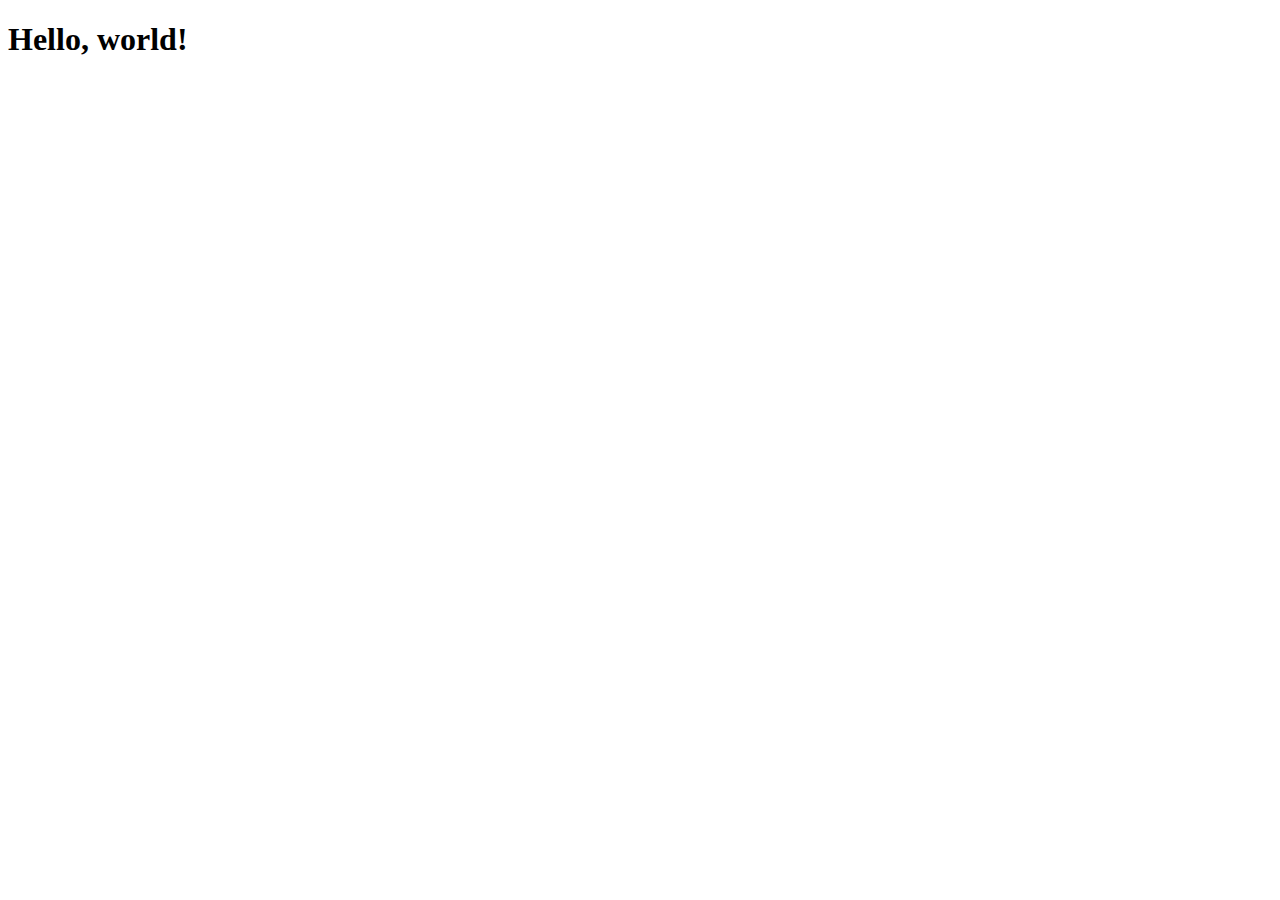
==== index.html @ dfb689d6 "Commit" ====
<!doctype html>
<html lang="en">

<head>
    <!-- Required meta tags -->
    <meta charset="utf-8">
    <meta name="viewport" content="width=device-width, initial-scale=1, shrink-to-fit=no">

    <!-- Bootstrap CSS -->
    <link rel="stylesheet" href="https://stackpath.bootstrapcdn.com/bootstrap/4.1.3/css/bootstrap.min.css" integrity="sha384-MCw98/SFnGE8fJT3GXwEOngsV7Zt27NXFoaoApmYm81iuXoPkFOJwJ8ERdknLPMO"
        crossorigin="anonymous">

    <title>Bandy Sholtes</title>
</head>
 
<body>
    <h1>Hello, world!</h1>

    <!-- Optional JavaScript -->
    <!-- jQuery first, then Popper.js, then Bootstrap JS -->
    <script src="https://code.jquery.com/jquery-3.3.1.slim.min.js" integrity="sha384-q8i/X+965DzO0rT7abK41JStQIAqVgRVzpbzo5smXKp4YfRvH+8abtTE1Pi6jizo"
        crossorigin="anonymous"></script>
    <script src="https://cdnjs.cloudflare.com/ajax/libs/popper.js/1.14.3/umd/popper.min.js" integrity="sha384-ZMP7rVo3mIykV+2+9J3UJ46jBk0WLaUAdn689aCwoqbBJiSnjAK/l8WvCWPIPm49"
        crossorigin="anonymous"></script>
    <script src="https://stackpath.bootstrapcdn.com/bootstrap/4.1.3/js/bootstrap.min.js" integrity="sha384-ChfqqxuZUCnJSK3+MXmPNIyE6ZbWh2IMqE241rYiqJxyMiZ6OW/JmZQ5stwEULTy"
        crossorigin="anonymous"></script>
</body>

</html>
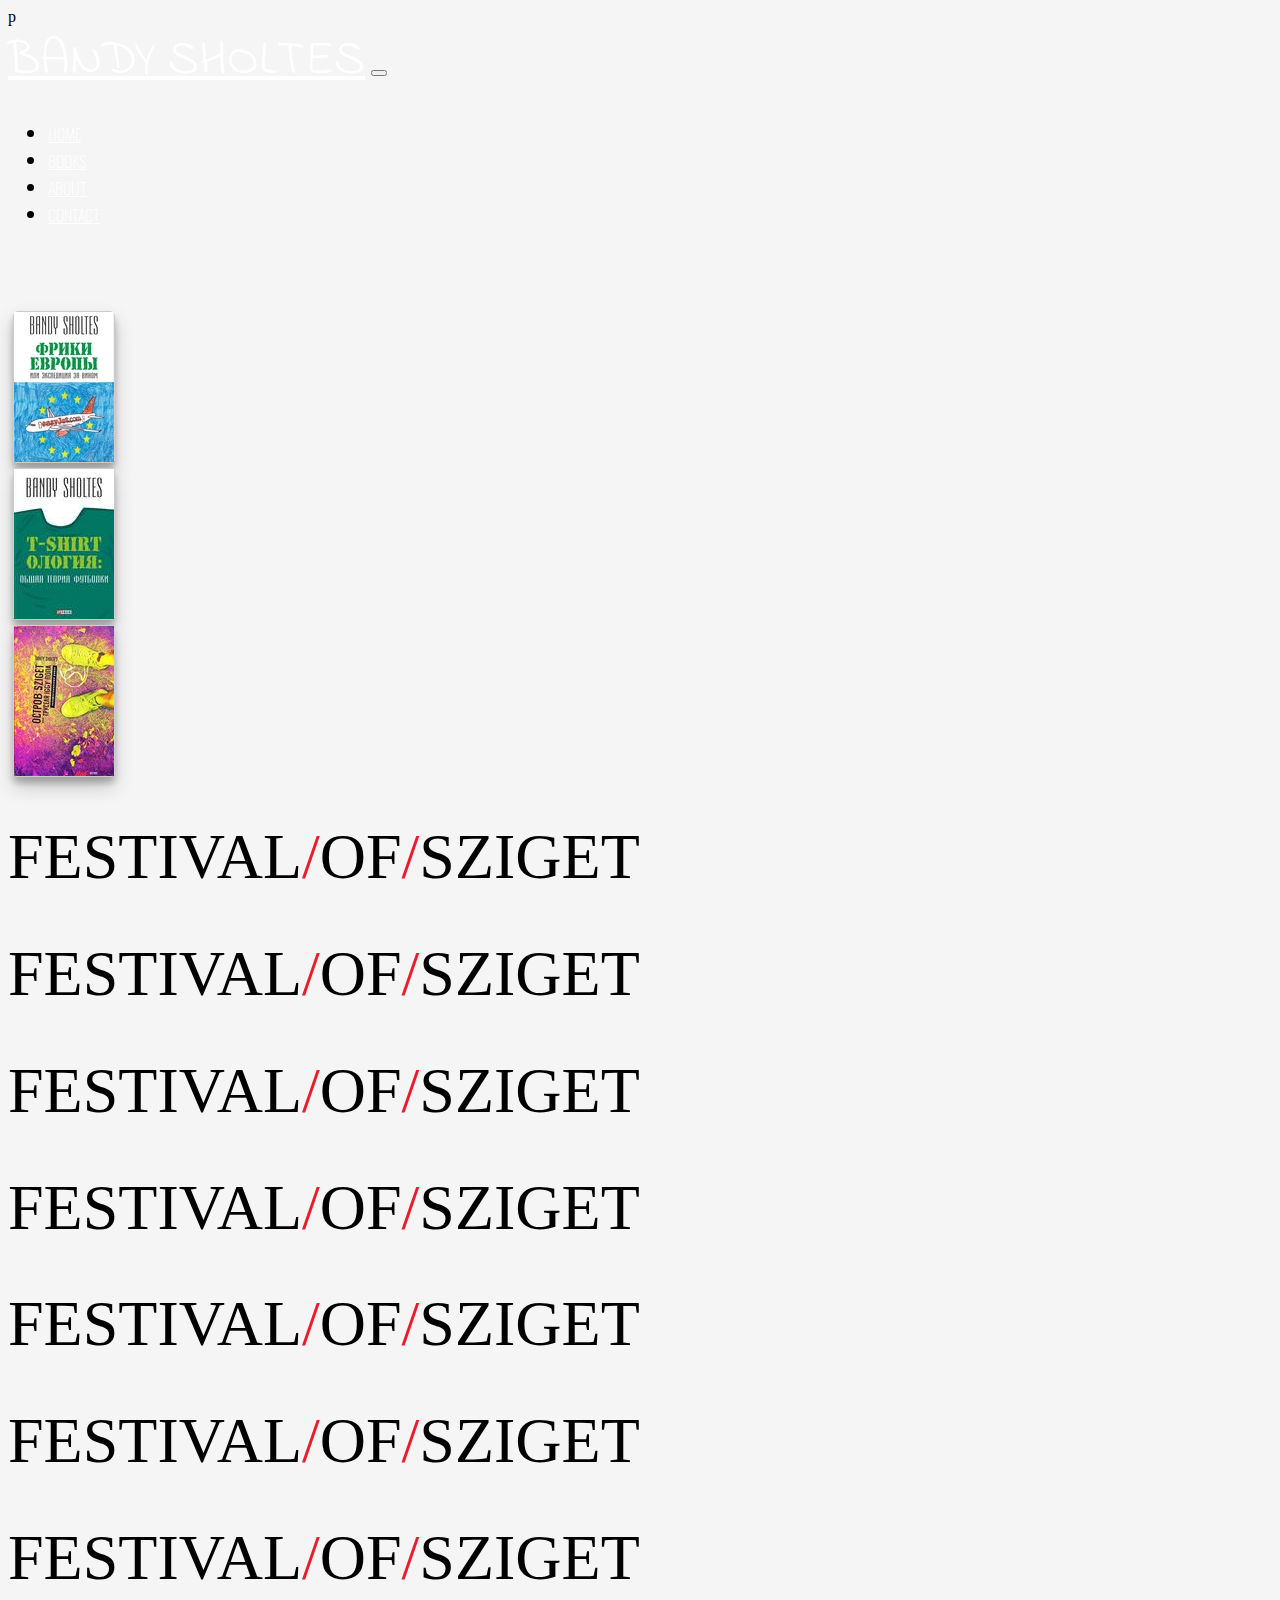
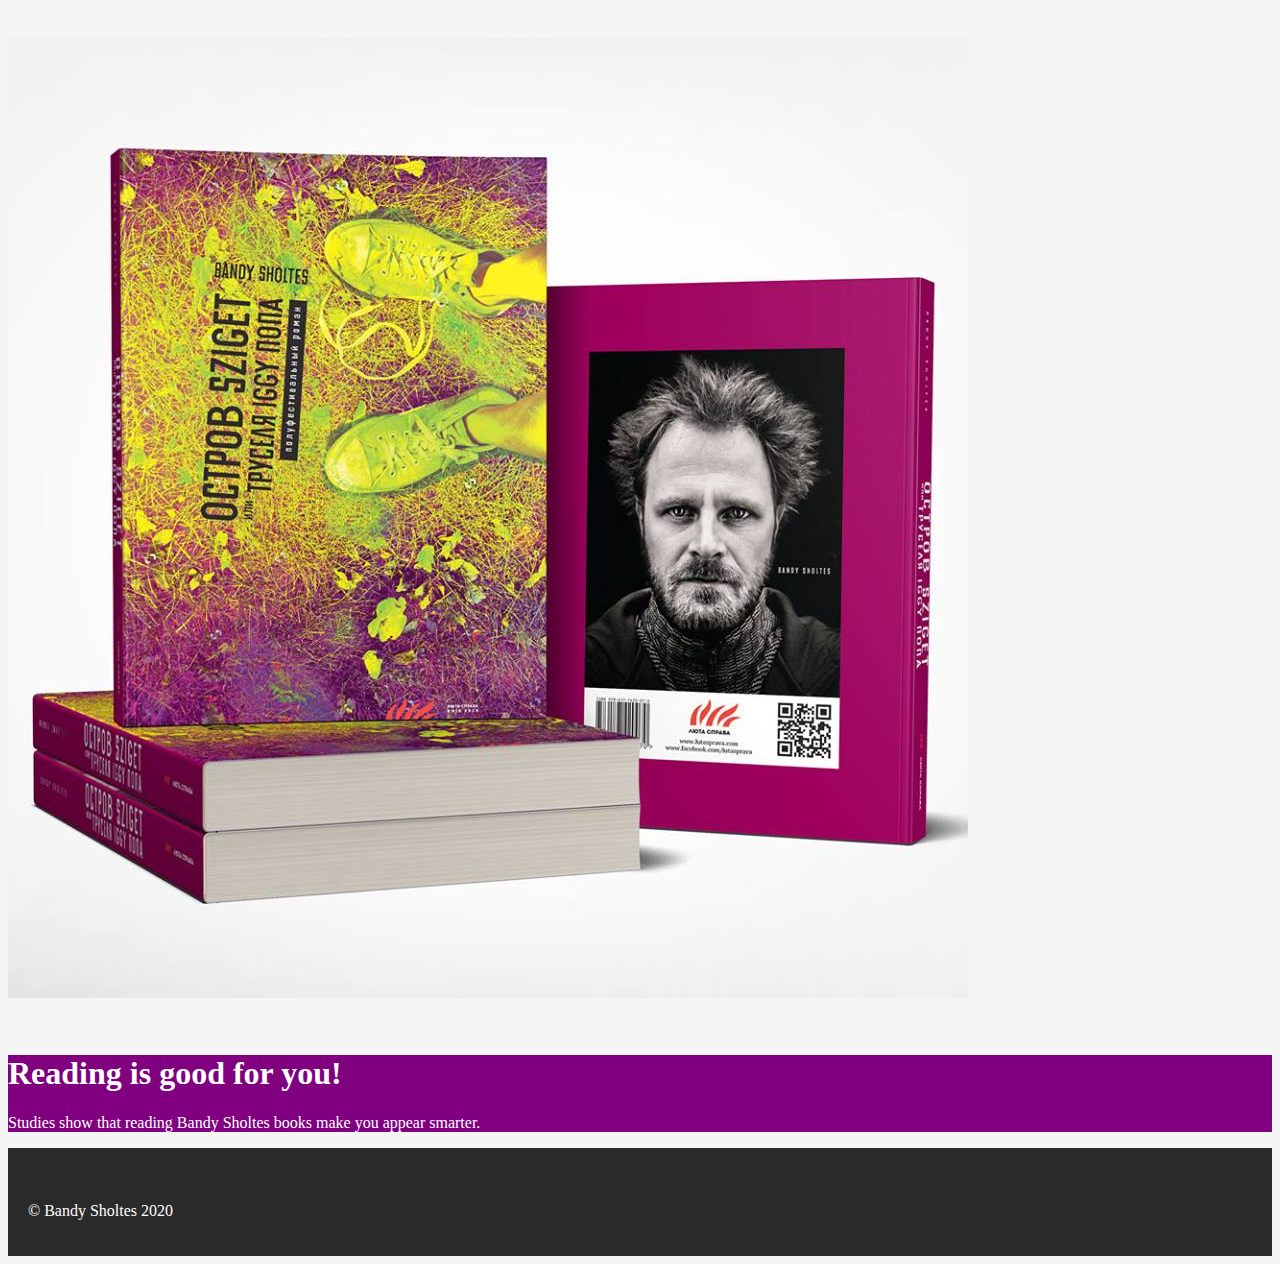
==== commit b0c1646c: "Updates" ====
--- a/index.html
+++ b/index.html
@@ -1,29 +1,132 @@
-<!doctype html>
+p
+<!DOCTYPE html>
 <html lang="en">
 
 <head>
     <!-- Required meta tags -->
-    <meta charset="utf-8">
-    <meta name="viewport" content="width=device-width, initial-scale=1, shrink-to-fit=no">
+    <meta charset="utf-8" />
+    <meta name="viewport" content="width=device-width, initial-scale=1, shrink-to-fit=no" />
+
+    <!-- Google Font -->
+    <link href="https://fonts.googleapis.com/css?family=Indie+Flower" rel="stylesheet" />
+    <link href="https://fonts.googleapis.com/css?family=Nunito:200,300,400,700" rel="stylesheet" />
+    <link href="https://fonts.googleapis.com/css?family=Oswald" rel="stylesheet" />
 
     <!-- Bootstrap CSS -->
-    <link rel="stylesheet" href="https://stackpath.bootstrapcdn.com/bootstrap/4.1.3/css/bootstrap.min.css" integrity="sha384-MCw98/SFnGE8fJT3GXwEOngsV7Zt27NXFoaoApmYm81iuXoPkFOJwJ8ERdknLPMO"
-        crossorigin="anonymous">
+    <link rel="stylesheet" href="https://stackpath.bootstrapcdn.com/bootstrap/4.1.3/css/bootstrap.min.css"
+        integrity="sha384-MCw98/SFnGE8fJT3GXwEOngsV7Zt27NXFoaoApmYm81iuXoPkFOJwJ8ERdknLPMO" crossorigin="anonymous" />
 
-    <title>Bandy Sholtes</title>
+    <!-- Custom CSS-->
+    <link rel="stylesheet" href="app.css" />
 </head>
- 
+
 <body>
-    <h1>Hello, world!</h1>
+    <nav id="mainNavbar" class="navbar navbar-dark bg-dark navbar-expand-md py-0 fixed-top">
+        <a href="bandy.html" class="navbar-brand">BANDY SHOLTES</a>
+        <button class="navbar-toggler" data-toggle="collapse" data-target="#navLinks" aria-label="Toggle navigation">
+            <span class="navbar-toggler-icon"></span>
+        </button>
+        <div class="collapse navbar-collapse" id="navLinks">
+            <ul class="navbar-nav">
+                <li class="nav-item">
+                    <a href="" class="nav-link">HOME</a>
+                </li>
+                <li class="nav-item">
+                    <a href="books.html" class="nav-link">BOOKS</a>
+                </li>
+                <li class="nav-item">
+                    <a href="about.html" class="nav-link">ABOUT</a>
+                </li>
+                <li class="nav-item">
+                    <a href="contact.html" class="nav-link">CONTACT</a>
+                </li>
+            </ul>
+        </div>
+    </nav>
+    <br />
+    <br />
+    <br />
+    <section class="container-fluid px-0">
+        <div class="row align-items-center">
+            <div class="col-lg-3">
+
+                <div class="fullCard" id="thumbnail">
+                    <div class="cardContent">
+                      <div class="cardText">
+                        <img class="img-fluid" src="img/freaky_100x150.jpg" alt="book title Freaky Europe" />
+                      </div>
+                    </div>
+                  </div>
+                  <div class="fullCard" id="thumbnail">
+                    <div class="cardContent">
+                      <div class="cardText">
+                        <img class="img-fluid" src="img/tshirt_100.150.jpg" alt="book title T-shirtology" />
+                      </div>
+                    </div>
+                  </div>
+                  <div class="fullCard" id="thumbnail">
+                    <div class="cardContent">
+                      <div class="cardText">
+                        <img class="img-fluid" src="img/sziget_100x150.jpg" alt="book title Sziget" />
+                      </div>
+                    </div>
+                  </div>
+     
+            </div>
+            <div class="col-lg-6">
+                <div id="headingGroup" class="text-center d-none d-lg-block mt-5">
+                    <h1 class="">FESTIVAL<span>/</span>OF<span>/</span>SZIGET</h1>
+                    <h1 class="">FESTIVAL<span>/</span>OF<span>/</span>SZIGET</h1>
+                    <h1 class="">FESTIVAL<span>/</span>OF<span>/</span>SZIGET</h1>
+                    <h1 class="">FESTIVAL<span>/</span>OF<span>/</span>SZIGET</h1>
+                    <h1 class="">FESTIVAL<span>/</span>OF<span>/</span>SZIGET</h1>
+                    <h1 class="">FESTIVAL<span>/</span>OF<span>/</span>SZIGET</h1>
+                    <h1 class="">FESTIVAL<span>/</span>OF<span>/</span>SZIGET</h1>
+                </div>
+            </div>
+            <div class="col-lg-3">
+                <img class="img-fluid" src="img/szigetstack.jpg" alt="book stack" />
+            </div>
+        </div>
+    </section>
+    <br />
+    <br />
+
+    <div class="jumbotron jumbotron-fluid text-center">
+        <div class="container">
+            <h1 class="display-4">Reading is good for you!</h1>
+
+            <p class="lead">
+                Studies show that reading Bandy Sholtes books make you appear smarter.
+            </p>
+        </div>
+    </div>
+
+    <footer class="footer text-center">
+        <br />
+        <p>&copy; Bandy Sholtes 2020</p>
+    </footer>
 
     <!-- Optional JavaScript -->
     <!-- jQuery first, then Popper.js, then Bootstrap JS -->
-    <script src="https://code.jquery.com/jquery-3.3.1.slim.min.js" integrity="sha384-q8i/X+965DzO0rT7abK41JStQIAqVgRVzpbzo5smXKp4YfRvH+8abtTE1Pi6jizo"
+    <script src="https://code.jquery.com/jquery-3.3.1.slim.min.js"
+        integrity="sha384-q8i/X+965DzO0rT7abK41JStQIAqVgRVzpbzo5smXKp4YfRvH+8abtTE1Pi6jizo"
         crossorigin="anonymous"></script>
-    <script src="https://cdnjs.cloudflare.com/ajax/libs/popper.js/1.14.3/umd/popper.min.js" integrity="sha384-ZMP7rVo3mIykV+2+9J3UJ46jBk0WLaUAdn689aCwoqbBJiSnjAK/l8WvCWPIPm49"
+    <script src="https://cdnjs.cloudflare.com/ajax/libs/popper.js/1.14.3/umd/popper.min.js"
+        integrity="sha384-ZMP7rVo3mIykV+2+9J3UJ46jBk0WLaUAdn689aCwoqbBJiSnjAK/l8WvCWPIPm49"
         crossorigin="anonymous"></script>
-    <script src="https://stackpath.bootstrapcdn.com/bootstrap/4.1.3/js/bootstrap.min.js" integrity="sha384-ChfqqxuZUCnJSK3+MXmPNIyE6ZbWh2IMqE241rYiqJxyMiZ6OW/JmZQ5stwEULTy"
+    <script src="https://stackpath.bootstrapcdn.com/bootstrap/4.1.3/js/bootstrap.min.js"
+        integrity="sha384-ChfqqxuZUCnJSK3+MXmPNIyE6ZbWh2IMqE241rYiqJxyMiZ6OW/JmZQ5stwEULTy"
         crossorigin="anonymous"></script>
+
+    <script>
+        $(function () {
+            $(document).scroll(function () {
+                var $nav = $("#mainNavbar");
+                $nav.toggleClass("scrolled", $(this).scrollTop() > $nav.height());
+            });
+        });
+    </script>
 </body>
 
 </html>--- a/app.css
+++ b/app.css
@@ -0,0 +1,89 @@
+body {
+    background: whitesmoke;
+    font-family: "Lora", serif;
+}
+
+#mainNavbar {
+    font-size: 1.5rem;
+    font-weight: 100;  
+}
+
+#mainNavbar .nav-link {
+    color: white;
+    font-family: "Oswald", sans-serif;
+    font-weight: 100;
+    font-size: 1.0rem;
+}
+
+#mainNavbar .nav-link:hover {
+    color: #FF00FF;
+}
+
+#mainNavbar .navbar-brand {
+    color: white;
+    font-family: "Indie Flower", cursive;
+    font-size: 3.0rem;
+}
+
+#mainNavbar .navbar-brand:hover {
+    color: #ffd700;
+}
+
+#headingGroup span {
+    color: #EA1C2C;
+}
+
+#headingGroup h1 {
+    font-weight: 100;
+    font-size: 4rem;
+}
+
+.navbar.scrolled {
+    background: red;
+    transition: background 500ms;
+}
+
+.fullcard {
+    width: 100px;
+    border: 1px solid #CCC;
+    border-radius: 5px;
+    margin: 5px 5px;
+    padding: 0px;
+}
+.cardContent {
+    padding: 0px;
+  }
+  .cardText {
+    margin-bottom: 0px;
+  }
+
+  #thumbnail {
+box-shadow: 0 10px 20px rgba(0,0,0,0.19), 0 6px 6px rgba(0,0,0,0.23);
+;
+  }
+
+.jumbotron {
+    background-color: purple;
+    color: white;
+}
+
+.footer {
+    background-color:#2a2a2a;
+    padding: 20px;
+    color: white;
+    font-display: "Lora", serif;
+    font-weight: 100;
+    font-size: 1rem;
+}
+
+@media (max-width: 1200px) {
+    #headingGroup h1 {
+        font-weight: 100;
+        font-size: 3rem;
+    }
+    }
+}
+
+
+
+
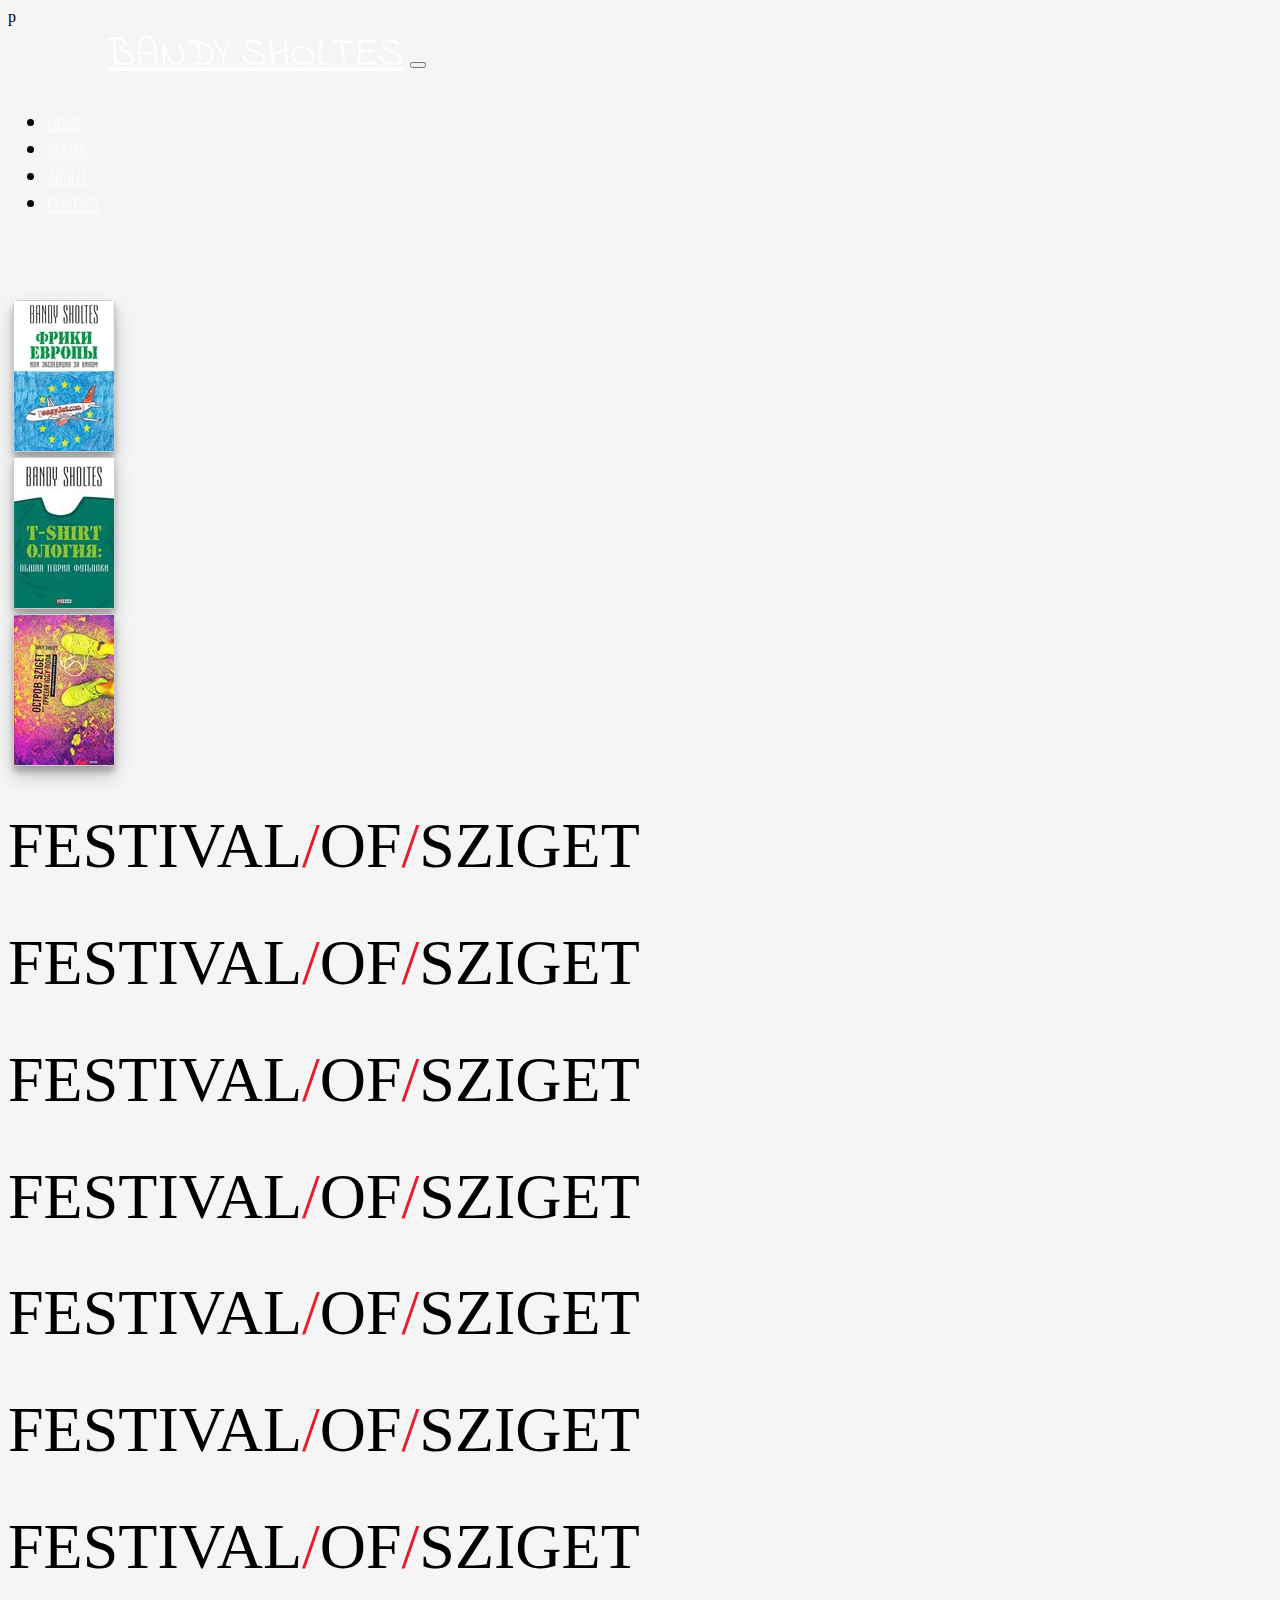
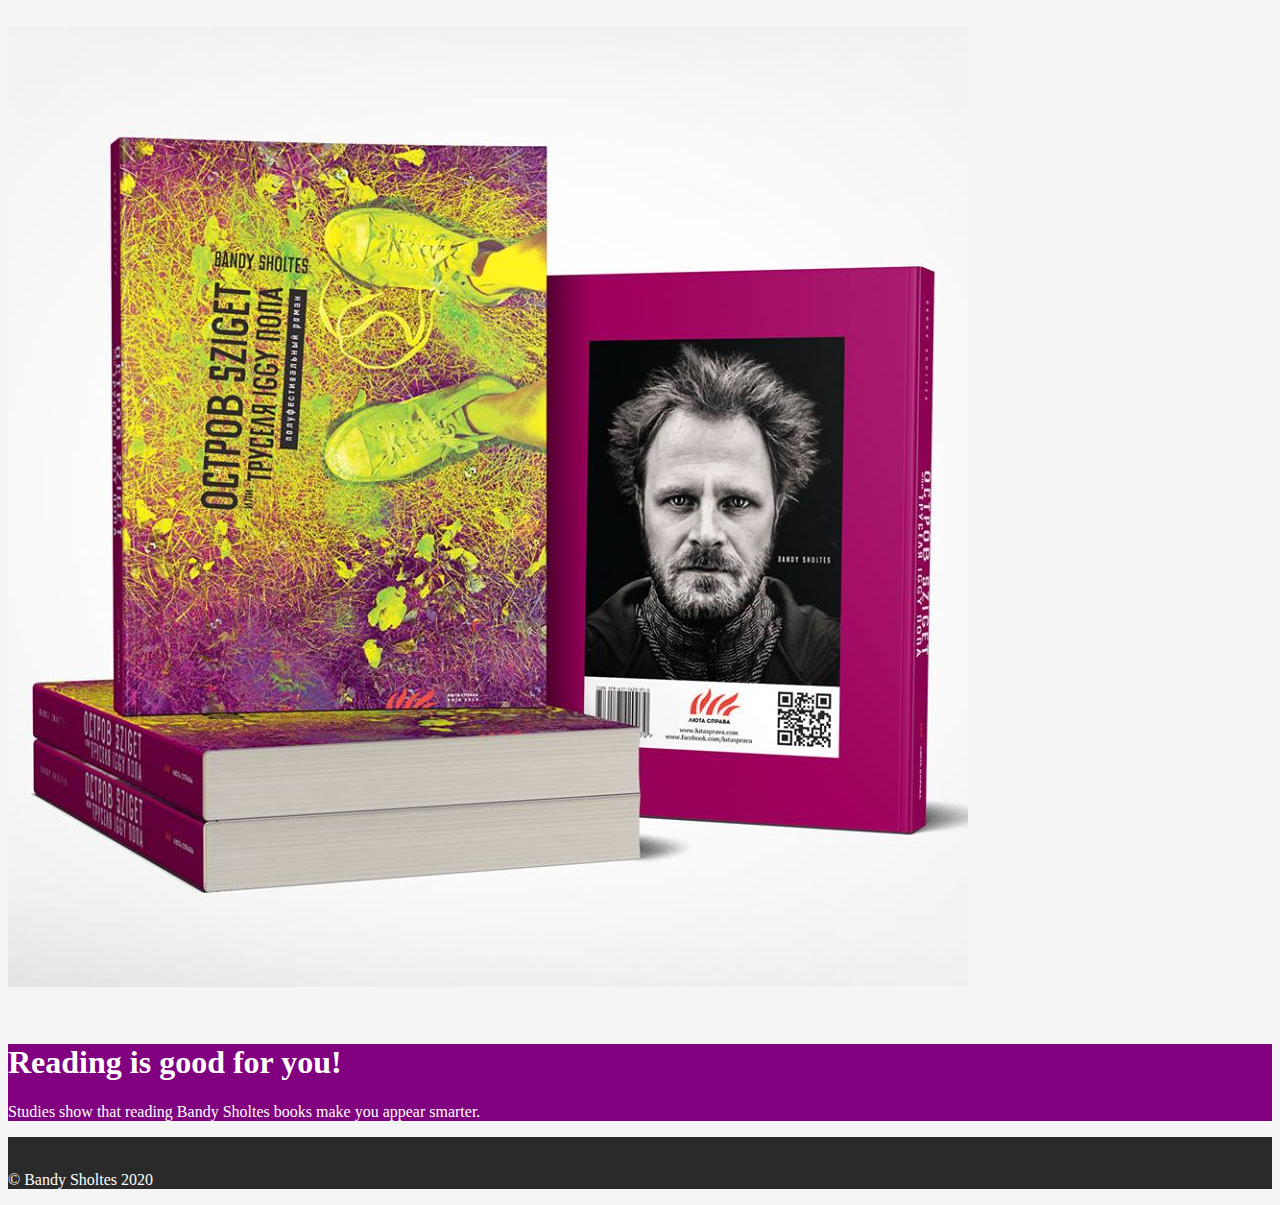
==== commit 8ddcafd7: "Update index.html" ====
--- a/index.html
+++ b/index.html
@@ -7,7 +7,7 @@
     <meta charset="utf-8" />
     <meta name="viewport" content="width=device-width, initial-scale=1, shrink-to-fit=no" />
 
-    <!-- Google Font -->
+    <!-- Google Fonts -->
     <link href="https://fonts.googleapis.com/css?family=Indie+Flower" rel="stylesheet" />
     <link href="https://fonts.googleapis.com/css?family=Nunito:200,300,400,700" rel="stylesheet" />
     <link href="https://fonts.googleapis.com/css?family=Oswald" rel="stylesheet" />
--- a/app.css
+++ b/app.css
@@ -13,16 +13,26 @@
     font-family: "Oswald", sans-serif;
     font-weight: 100;
     font-size: 1.0rem;
+
 }
 
 #mainNavbar .nav-link:hover {
     color: #FF00FF;
+    padding-right: 50px;
+}
+
+#mainNavbar .nav-link:hover {
+    color: #AE2B55;
 }
 
 #mainNavbar .navbar-brand {
     color: white;
     font-family: "Indie Flower", cursive;
+
     font-size: 3.0rem;
+
+    font-size: 2.5rem;
+    padding-left: 100px;
 }
 
 #mainNavbar .navbar-brand:hover {
@@ -33,6 +43,9 @@
     color: #EA1C2C;
 }
 
+#books {
+   display:  table-cell;
+}
 #headingGroup h1 {
     font-weight: 100;
     font-size: 4rem;
@@ -68,7 +81,11 @@
 }
 
 .footer {
+
     background-color:#2a2a2a;
+=======
+    background-color:#343A40;
+>>>>>>> 3291a46be71dc3ad210cdefb25b68ef607ce6005
     padding: 20px;
     color: white;
     font-display: "Lora", serif;
@@ -82,8 +99,10 @@
         font-size: 3rem;
     }
     }
+
 }
 
 
 
 
+
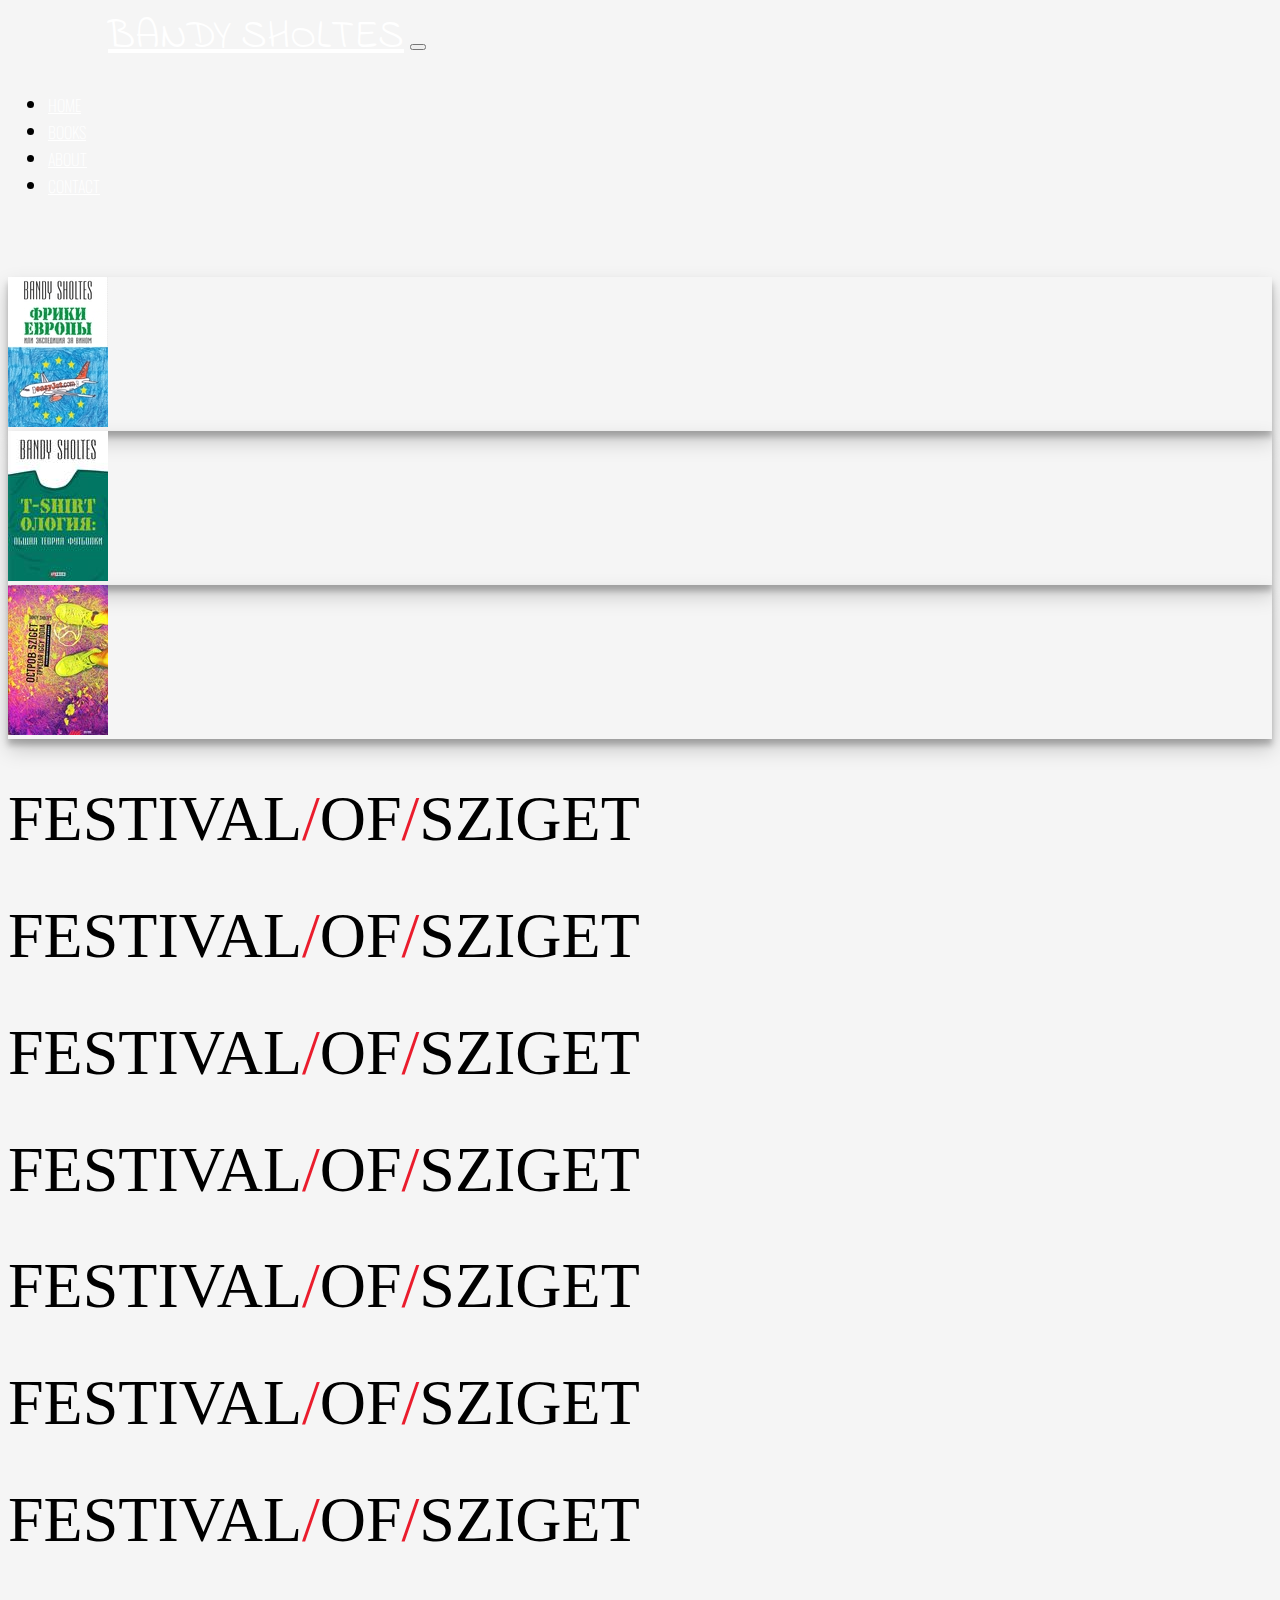
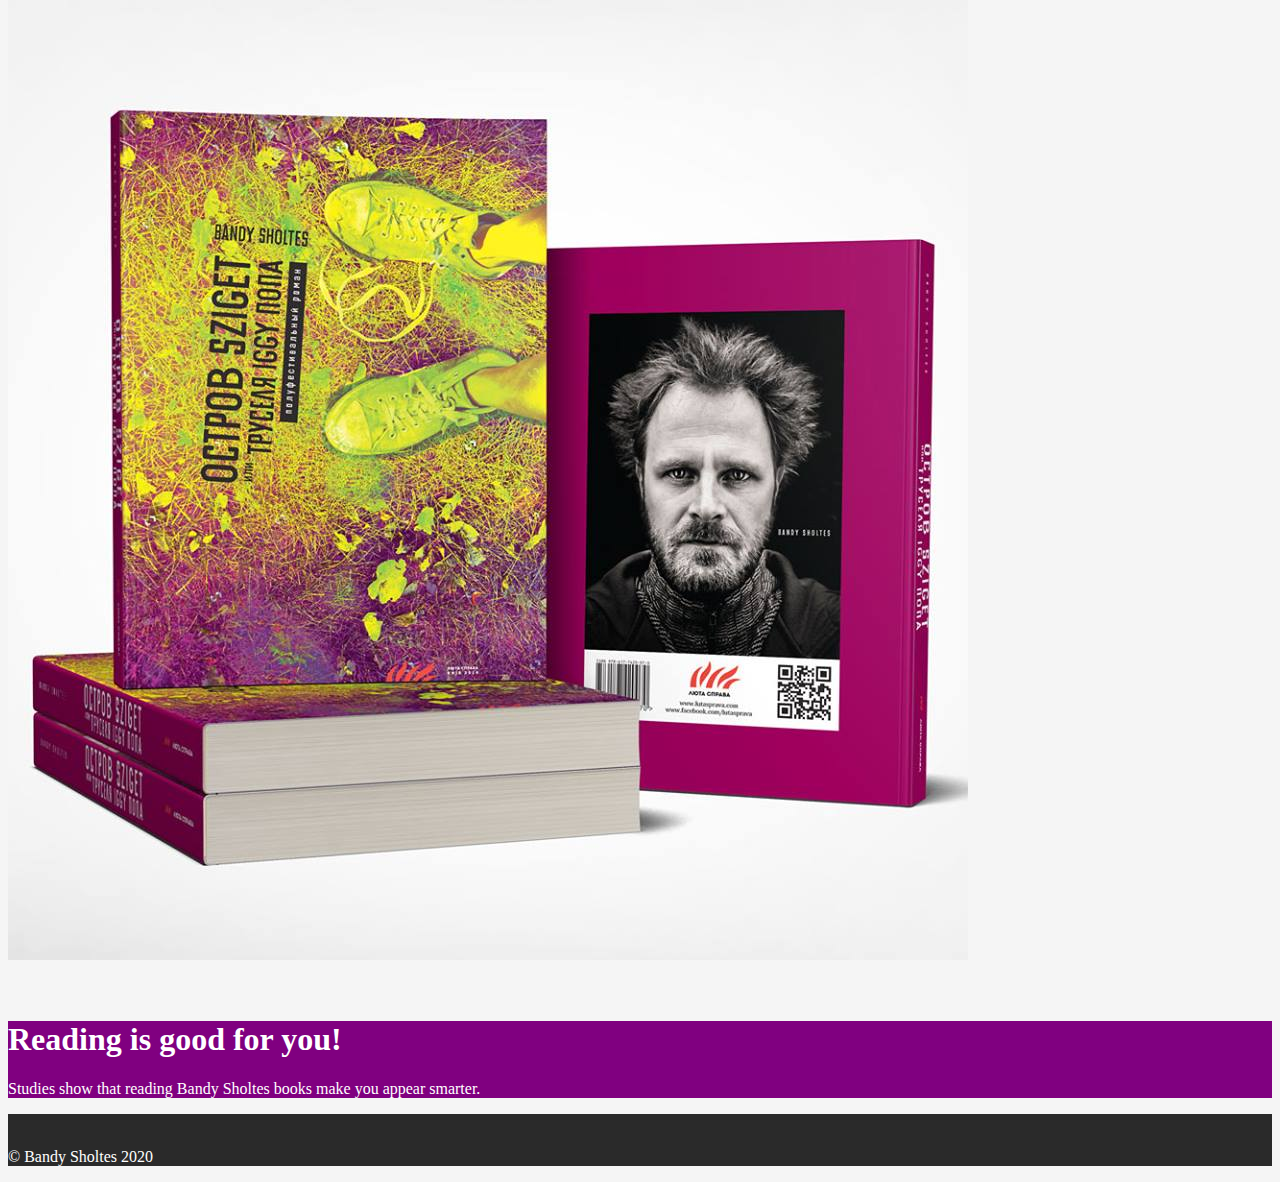
==== commit c7cc066c: "Comment Test" ====
--- a/index.html
+++ b/index.html
@@ -1,7 +1,7 @@
-p
+
 <!DOCTYPE html>
 <html lang="en">
-
+<!--Did this comment work?-->
 <head>
     <!-- Required meta tags -->
     <meta charset="utf-8" />
